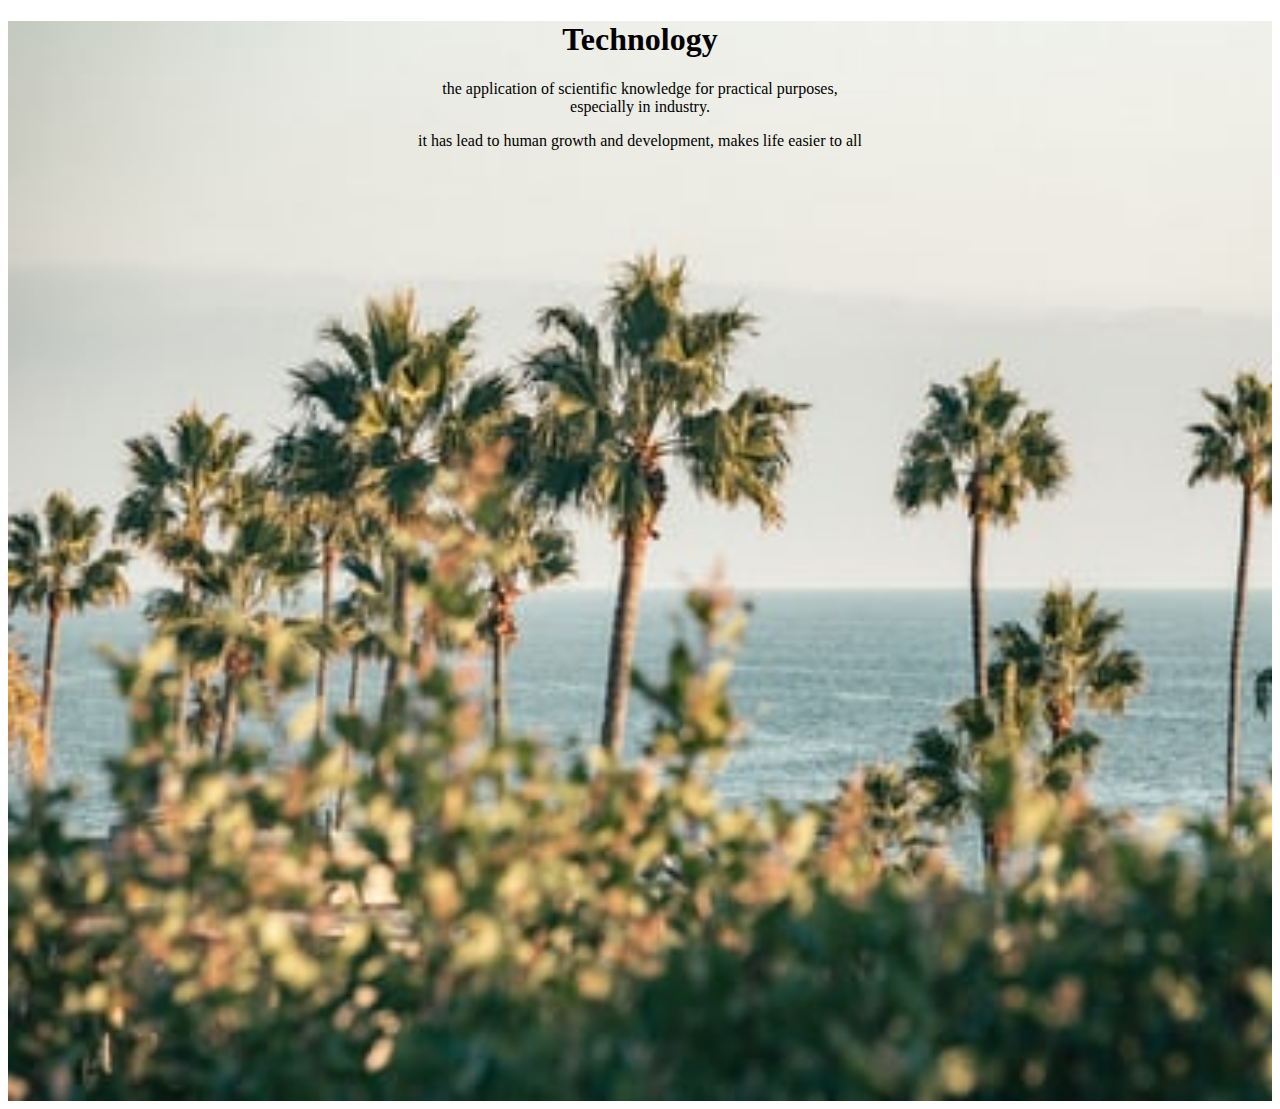
==== index.html @ 9ab78d4b "changes" ====
<!DOCTYPE html>
<html lang="en">
<head>
    <meta charset="UTF-8">
    <meta http-equiv="X-UA-Compatible" content="IE=edge">
    <meta name="viewport" content="width=device-width, initial-scale=1.0">
    <title>Today</title>
    <link rel="stylesheet" href="index.css">
</head>
<body>
    <div class="header">
    <H1>Technology</H1>
    <p>the application of scientific knowledge for practical purposes,<br> especially in industry.</p>
    <p>it has lead to human growth and development, makes life easier to all</p>
    </div>
</body>
</html>
---- index.css ----
.header{
    background-image: url(images/Today1.jpeg);
    background-size: cover;
    height: 120vh;
    justify-content: center;
    background-color: aqua;
    text-align: center;
}
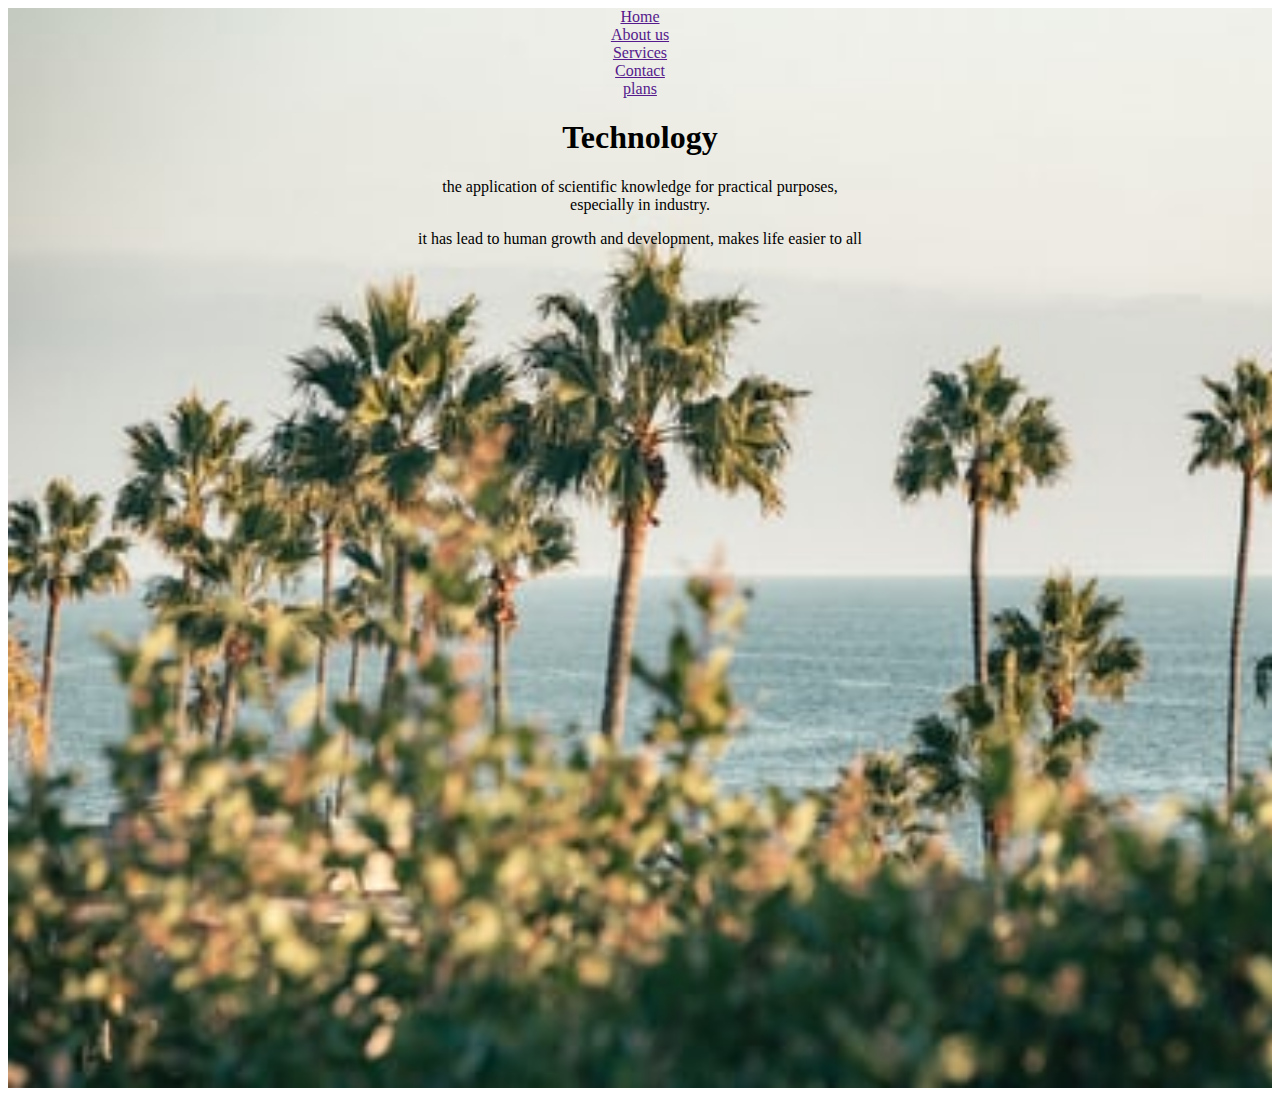
==== commit 89496a53: "styles" ====
--- a/index.html
+++ b/index.html
@@ -8,7 +8,15 @@
     <link rel="stylesheet" href="index.css">
 </head>
 <body>
+    
     <div class="header">
+        <div class="nav">
+            <li><a href="">Home</a></li>
+            <li><a href="">About us</a></li>
+            <li><a href="">Services</a></li>
+            <li><a href="">Contact</a></li>
+            <li><a href="">plans</a></li>
+        </div>
     <H1>Technology</H1>
     <p>the application of scientific knowledge for practical purposes,<br> especially in industry.</p>
     <p>it has lead to human growth and development, makes life easier to all</p>
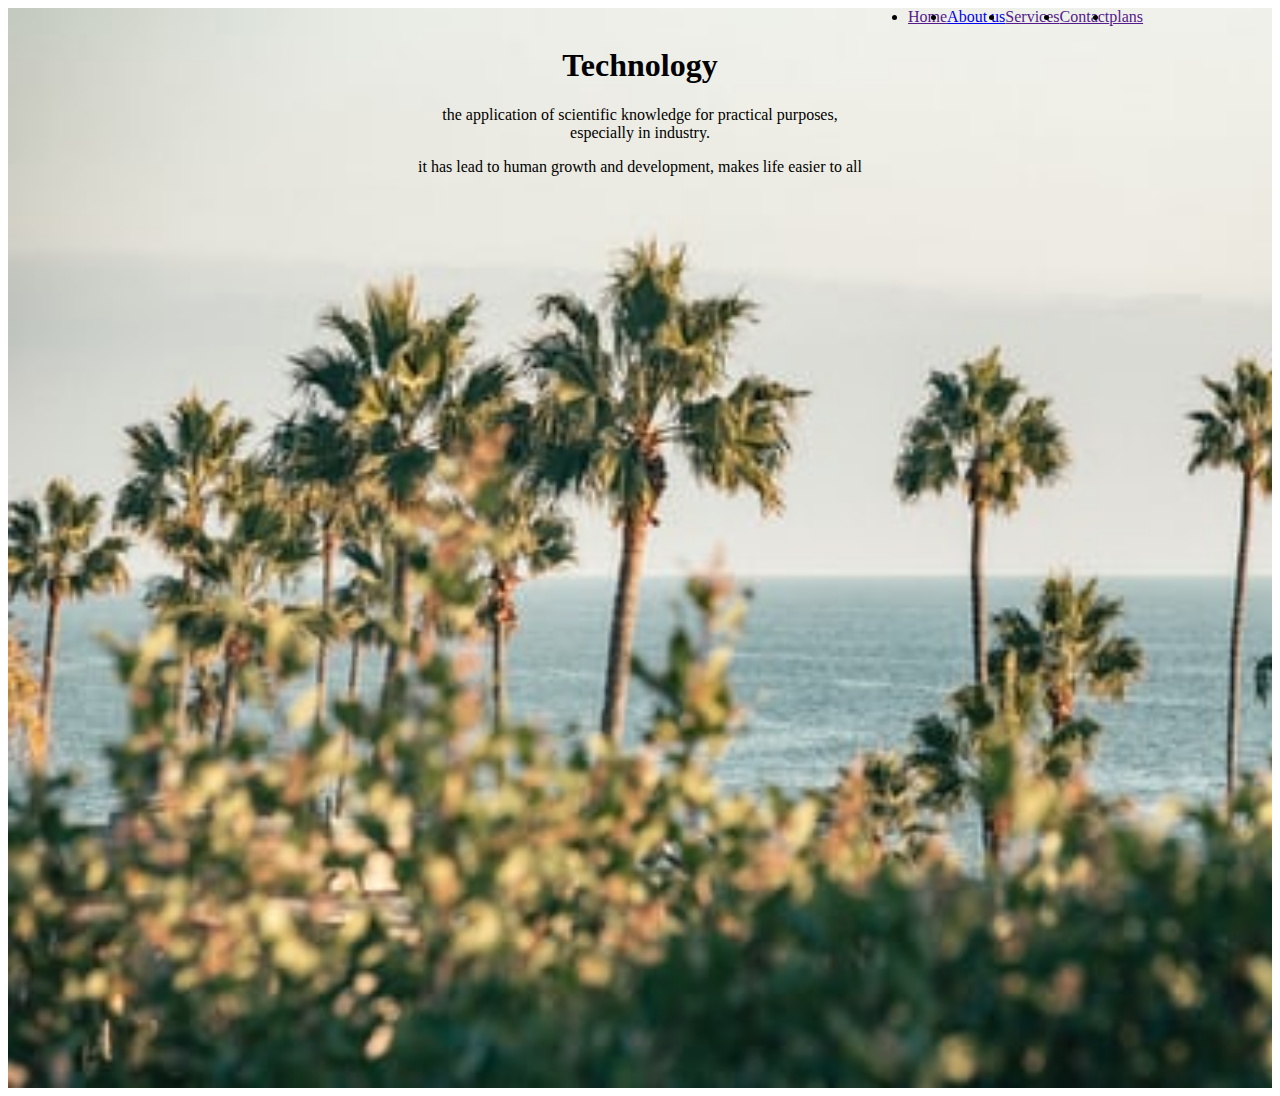
==== commit c99c3d53: "about us page" ====
--- a/index.html
+++ b/index.html
@@ -12,7 +12,7 @@
     <div class="header">
         <div class="nav">
             <li><a href="">Home</a></li>
-            <li><a href="">About us</a></li>
+            <li><a href="about-us.html">About us</a></li>
             <li><a href="">Services</a></li>
             <li><a href="">Contact</a></li>
             <li><a href="">plans</a></li>
--- a/index.css
+++ b/index.css
@@ -5,4 +5,8 @@
     justify-content: center;
     background-color: aqua;
     text-align: center;
+}
+.nav{
+    display: flex;
+    margin-left: 900px;
 }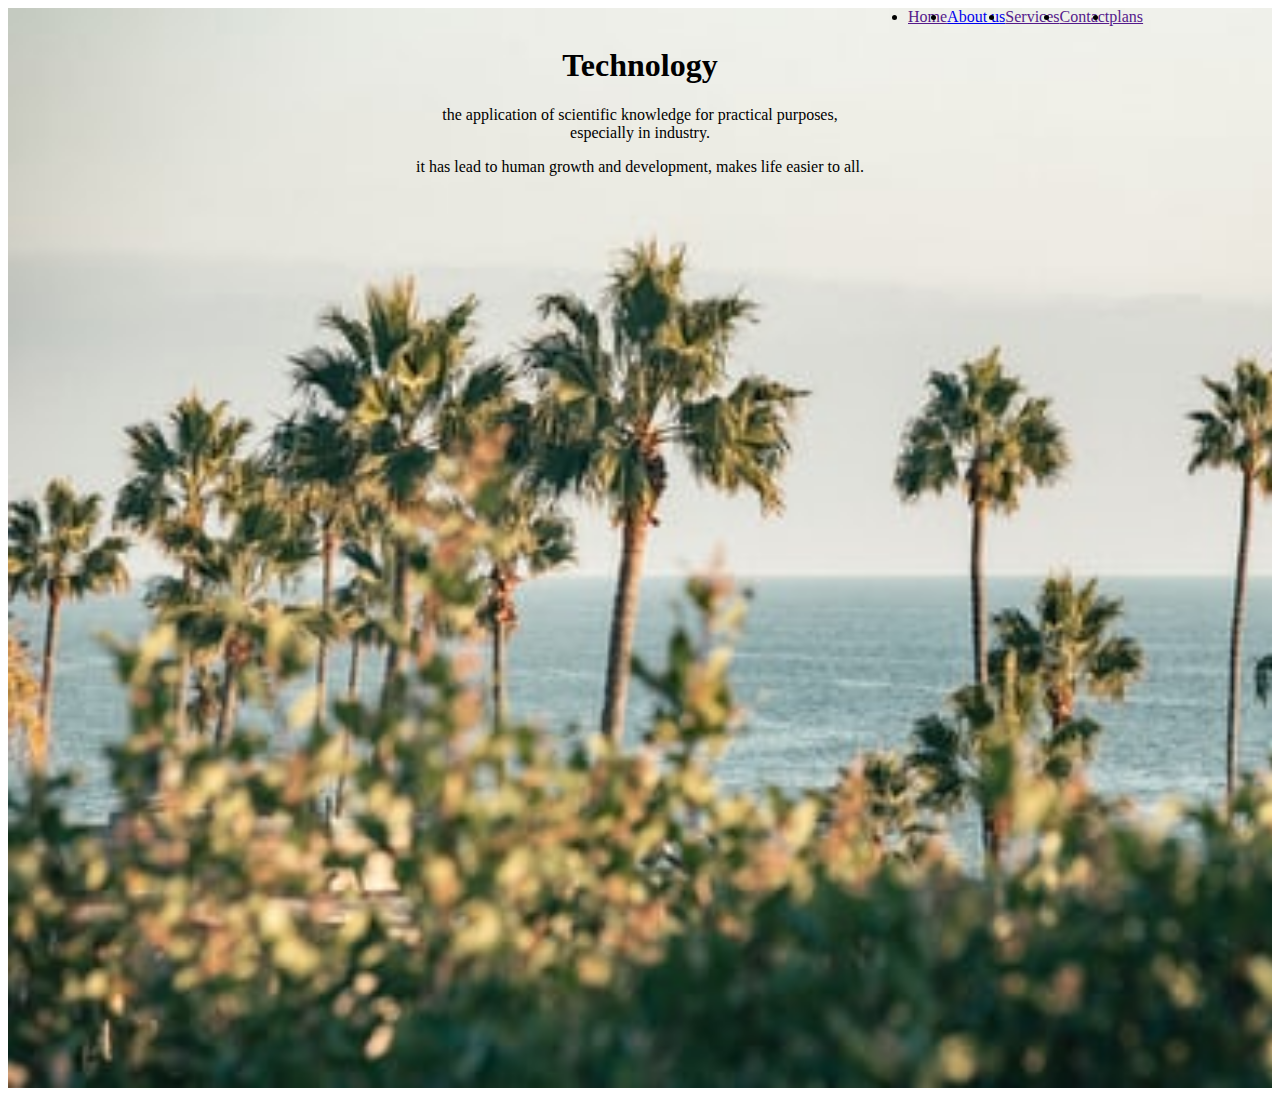
==== commit 2ccd8773: "about us" ====
--- a/index.html
+++ b/index.html
@@ -19,7 +19,7 @@
         </div>
     <H1>Technology</H1>
     <p>the application of scientific knowledge for practical purposes,<br> especially in industry.</p>
-    <p>it has lead to human growth and development, makes life easier to all</p>
+    <p>it has lead to human growth and development, makes life easier to all.</p>
     </div>
 </body>
 </html>